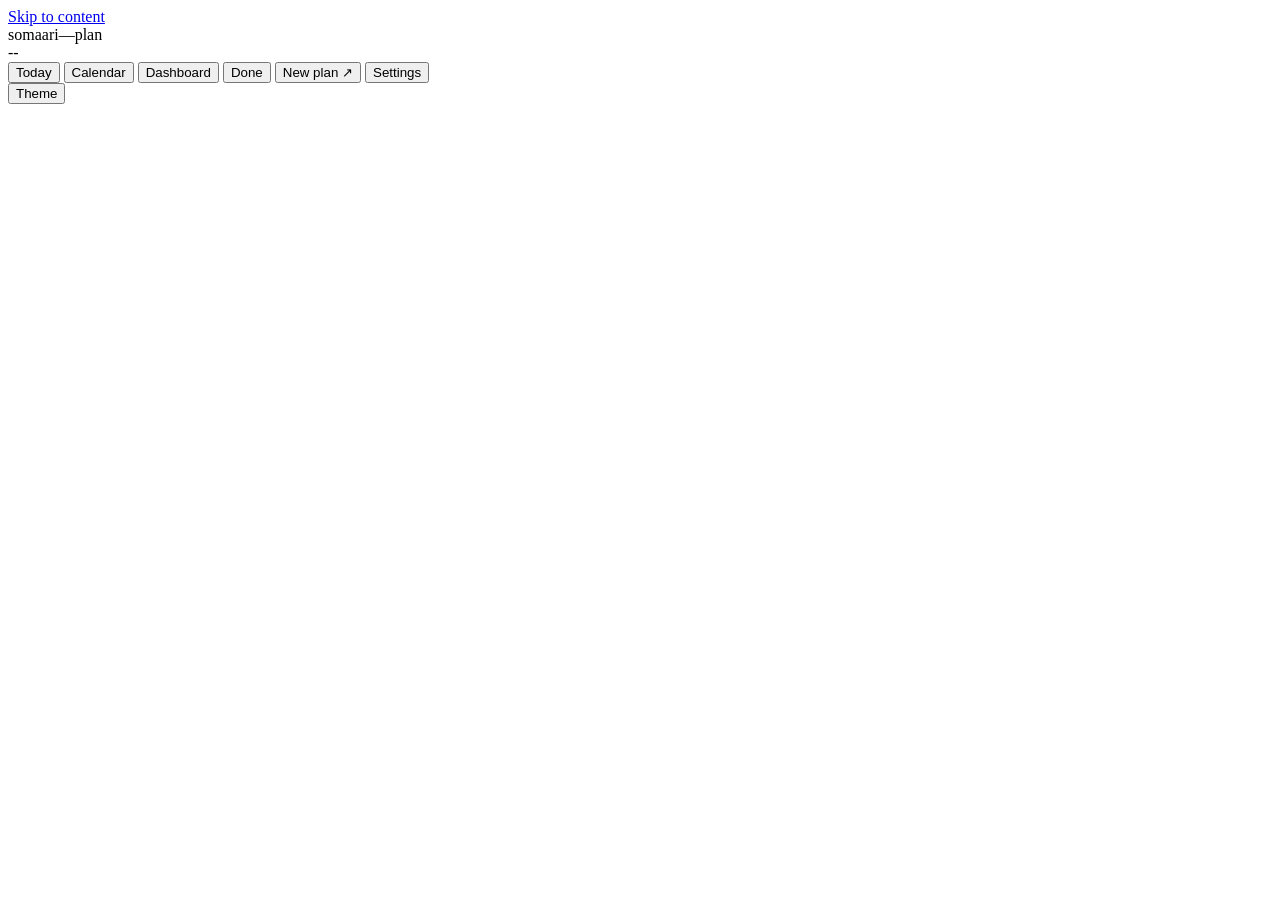
==== web/index.html @ 919bd649 "somaari-plan v0.1.0 Co-Authored-By: Claude Opus 5.5 <noreply@anthropic.com>" ====
<!doctype html>
<html lang="en">
<head>
<meta charset="utf-8">
<meta name="viewport" content="width=device-width, initial-scale=1">
<title>somaari-plan</title>
<script>
try{var t=localStorage.getItem("theme");if(t==="light"||t==="dark")document.documentElement.dataset.theme=t;}catch(e){}
</script>
<link rel="stylesheet" href="/css/app.css">
</head>
<body>
<a class="skip" href="#main">Skip to content</a>
<div class="shell">
  <aside class="panel">
    <div class="logo">somaari—plan</div>
    <div class="bigdate"><span id="date-day" class="num">--</span><span id="date-rest" class="rest"></span></div>
    <nav aria-label="Main">
      <button type="button" class="nav" data-route="today"><span>Today</span><small id="nav-today"></small></button>
      <button type="button" class="nav" data-route="calendar"><span>Calendar</span></button>
      <button type="button" class="nav" data-route="dashboard"><span>Dashboard</span><small id="nav-dash"></small></button>
      <button type="button" class="nav" data-route="done"><span>Done</span></button>
      <button type="button" class="nav" data-route="new"><span>New plan ↗</span></button>
      <button type="button" class="nav nav-small" data-route="settings"><span>Settings</span></button>
    </nav>
    <div class="foot">
      <span id="week-label"></span>
      <button type="button" id="theme-toggle" class="theme" aria-label="Switch theme">Theme</button>
    </div>
  </aside>
  <main class="main" id="main" tabindex="-1">
    <div class="content">
      <section id="page-today" class="page" hidden aria-labelledby="h-today">
        <h1 id="h-today">Today</h1>
        <div class="list-host"><p class="empty">Loading…</p></div>
      </section>
      <section id="page-calendar" class="page" hidden aria-labelledby="h-calendar">
        <h1 id="h-calendar">Calendar</h1>
        <div class="cal-bar">
          <div class="seg" role="group" aria-label="View">
            <button type="button" data-view="day" aria-pressed="false">Day</button>
            <button type="button" data-view="week" aria-pressed="true">Week</button>
            <button type="button" data-view="month" aria-pressed="false">Month</button>
          </div>
          <div class="seg">
            <button type="button" data-nav="prev" aria-label="Previous">←</button>
            <button type="button" data-nav="today">Today</button>
            <button type="button" data-nav="next" aria-label="Next">→</button>
          </div>
        </div>
        <div class="cal-body"><p class="empty">No tasks on the calendar yet.</p></div>
      </section>
      <section id="page-dashboard" class="page" hidden aria-labelledby="h-dashboard">
        <h1 id="h-dashboard">Dashboard</h1>
        <div class="dash-host"><p class="empty">No tasks on the board yet.</p></div>
      </section>
      <section id="page-done" class="page" hidden aria-labelledby="h-done">
        <h1 id="h-done">Done</h1>
        <div class="fld done-search"><label for="done-q">Search done tasks</label>
          <input id="done-q" type="search" autocomplete="off" placeholder="Title or step"></div>
        <div class="done-host"><p class="empty">Loading…</p></div>
      </section>
      <section id="page-new" class="page" hidden aria-labelledby="h-new">
        <h1 id="h-new">Plan in. Tasks out.</h1>
        <div class="plan-host"></div>
      </section>
      <section id="page-settings" class="page" hidden aria-labelledby="h-settings">
        <h1 id="h-settings">Settings</h1>
        <div class="settings-host"><p class="empty">Loading settings…</p></div>
      </section>
    </div>
  </main>
</div>
<script type="module" src="/js/app.js"></script>
</body>
</html>
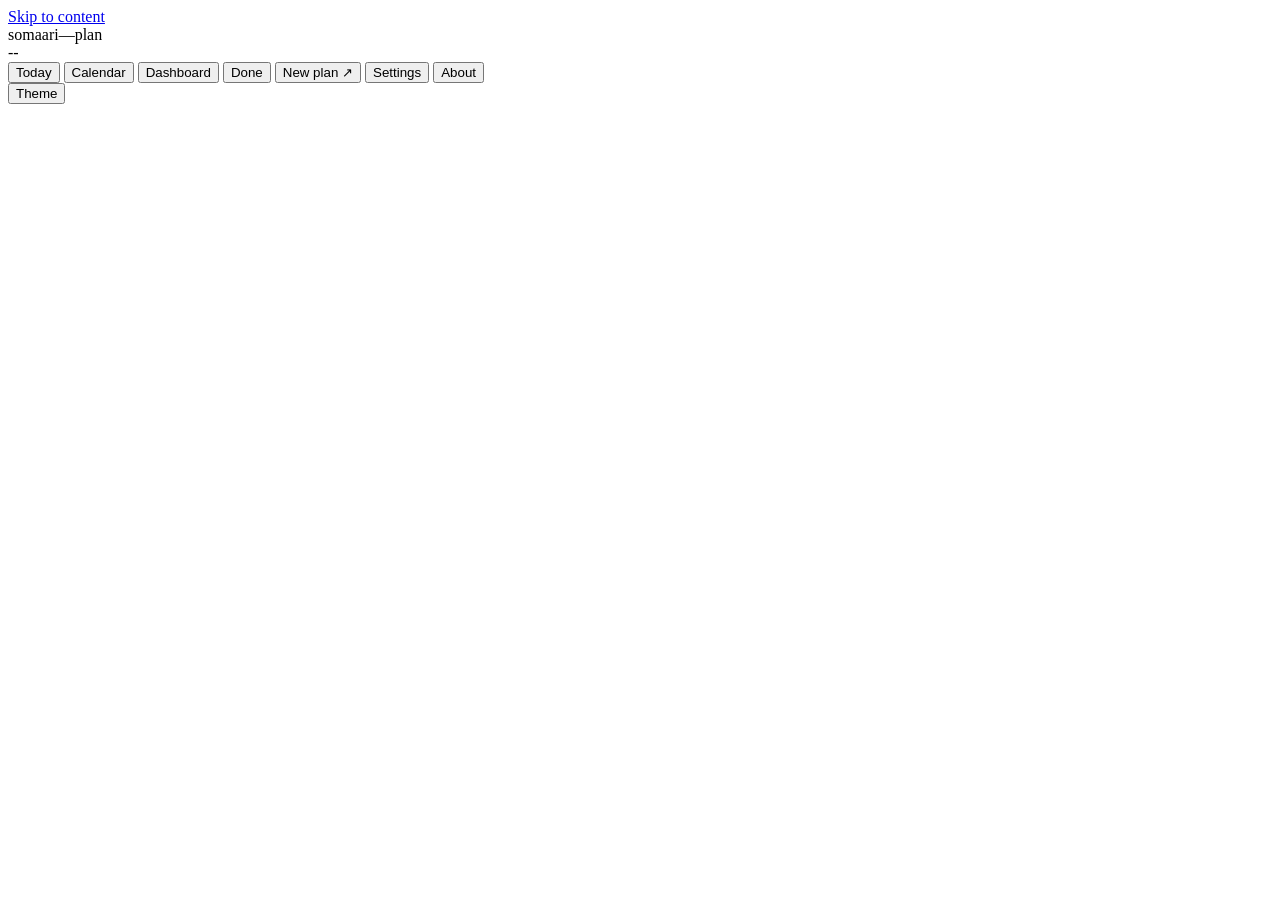
==== commit 98f4b6af: "Add standard About section" ====
--- a/web/index.html
+++ b/web/index.html
@@ -22,6 +22,7 @@
       <button type="button" class="nav" data-route="done"><span>Done</span></button>
       <button type="button" class="nav" data-route="new"><span>New plan ↗</span></button>
       <button type="button" class="nav nav-small" data-route="settings"><span>Settings</span></button>
+      <button type="button" class="nav nav-small" data-route="about"><span>About</span></button>
     </nav>
     <div class="foot">
       <span id="week-label"></span>
@@ -68,6 +69,10 @@
         <h1 id="h-settings">Settings</h1>
         <div class="settings-host"><p class="empty">Loading settings…</p></div>
       </section>
+      <section id="page-about" class="page" hidden aria-labelledby="h-about">
+        <h1 id="h-about">About</h1>
+        <div class="about-host"><p class="empty">Loading…</p></div>
+      </section>
     </div>
   </main>
 </div>
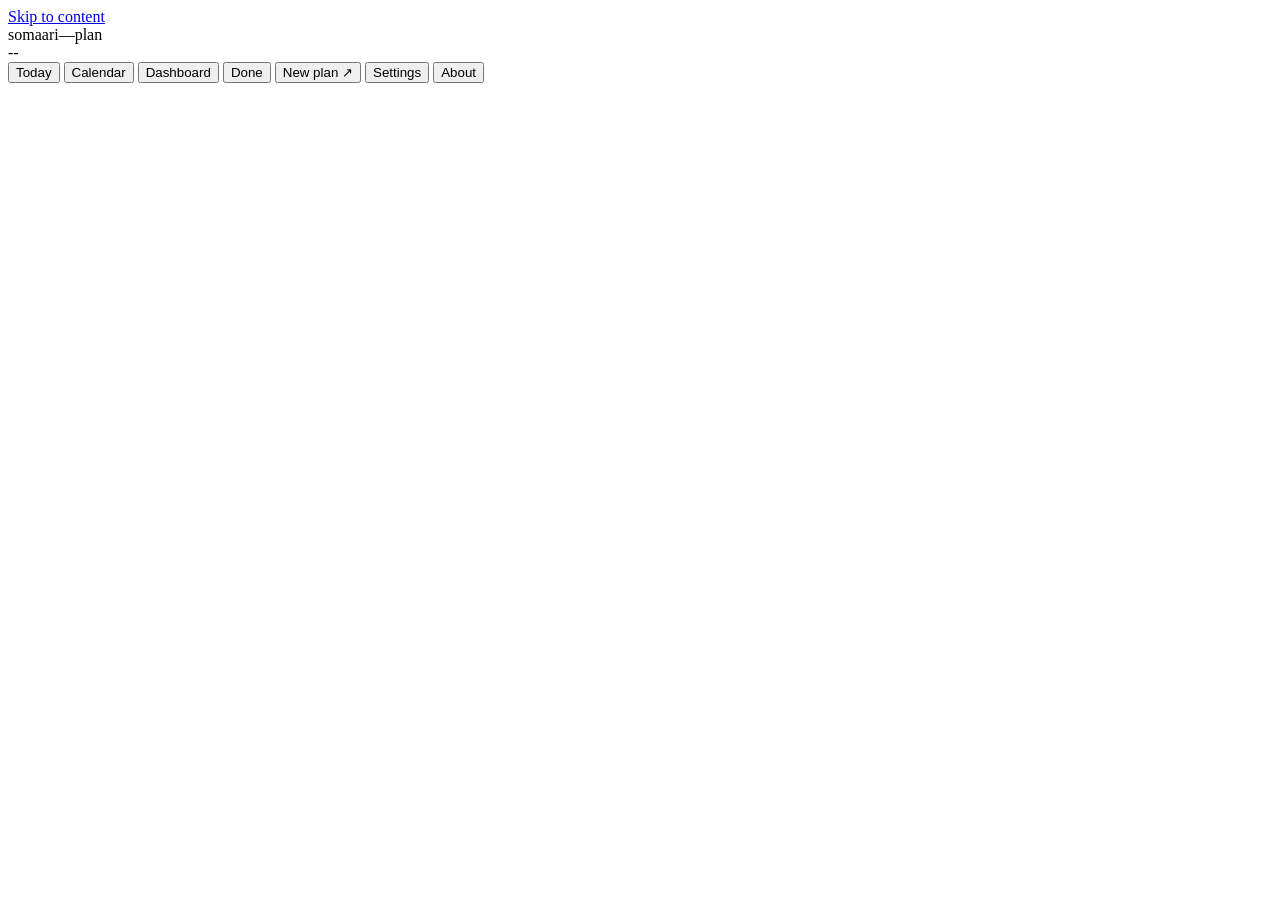
==== commit 9df2d566: "Replace Kinetic light/dark with somaari-site themes (D-17) Co-Authored-By: Claude Opus 5.5 <noreply@" ====
--- a/web/index.html
+++ b/web/index.html
@@ -4,9 +4,8 @@
 <meta charset="utf-8">
 <meta name="viewport" content="width=device-width, initial-scale=1">
 <title>somaari-plan</title>
-<script>
-try{var t=localStorage.getItem("theme");if(t==="light"||t==="dark")document.documentElement.dataset.theme=t;}catch(e){}
-</script>
+<meta name="theme-color" content="#EDE3D3">
+<script src="/js/theme.js"></script>
 <link rel="stylesheet" href="/css/app.css">
 </head>
 <body>
@@ -26,7 +25,25 @@
     </nav>
     <div class="foot">
       <span id="week-label"></span>
-      <button type="button" id="theme-toggle" class="theme" aria-label="Switch theme">Theme</button>
+      <div class="appearance" id="theme-picker" hidden>
+        <button type="button" class="appearance-toggle" id="appearance-toggle" aria-expanded="false" aria-controls="appearance-menu">
+          <svg viewBox="0 0 24 24" width="18" height="18" aria-hidden="true" focusable="false">
+            <circle cx="12" cy="12" r="8.5" fill="none" stroke="currentColor" stroke-width="2"/>
+            <path d="M12 3.5a8.5 8.5 0 0 1 0 17z" fill="currentColor"/>
+          </svg>
+          <span>Theme</span>
+        </button>
+        <div class="appearance-menu" id="appearance-menu" hidden>
+          <fieldset>
+            <legend>Theme</legend>
+            <label><input type="radio" name="theme-choice" value="auto"> Auto (seasonal)</label>
+            <label><input type="radio" name="theme-choice" value="warm-tactile"> Warm Tactile</label>
+            <label><input type="radio" name="theme-choice" value="liquid-glass"> Liquid Glass</label>
+            <label><input type="radio" name="theme-choice" value="dasara-jamboo"> Dasara – Jamboo Savari</label>
+            <label><input type="radio" name="theme-choice" value="rajyotsava"> Kannada Rajyotsava</label>
+          </fieldset>
+        </div>
+      </div>
     </div>
   </aside>
   <main class="main" id="main" tabindex="-1">
